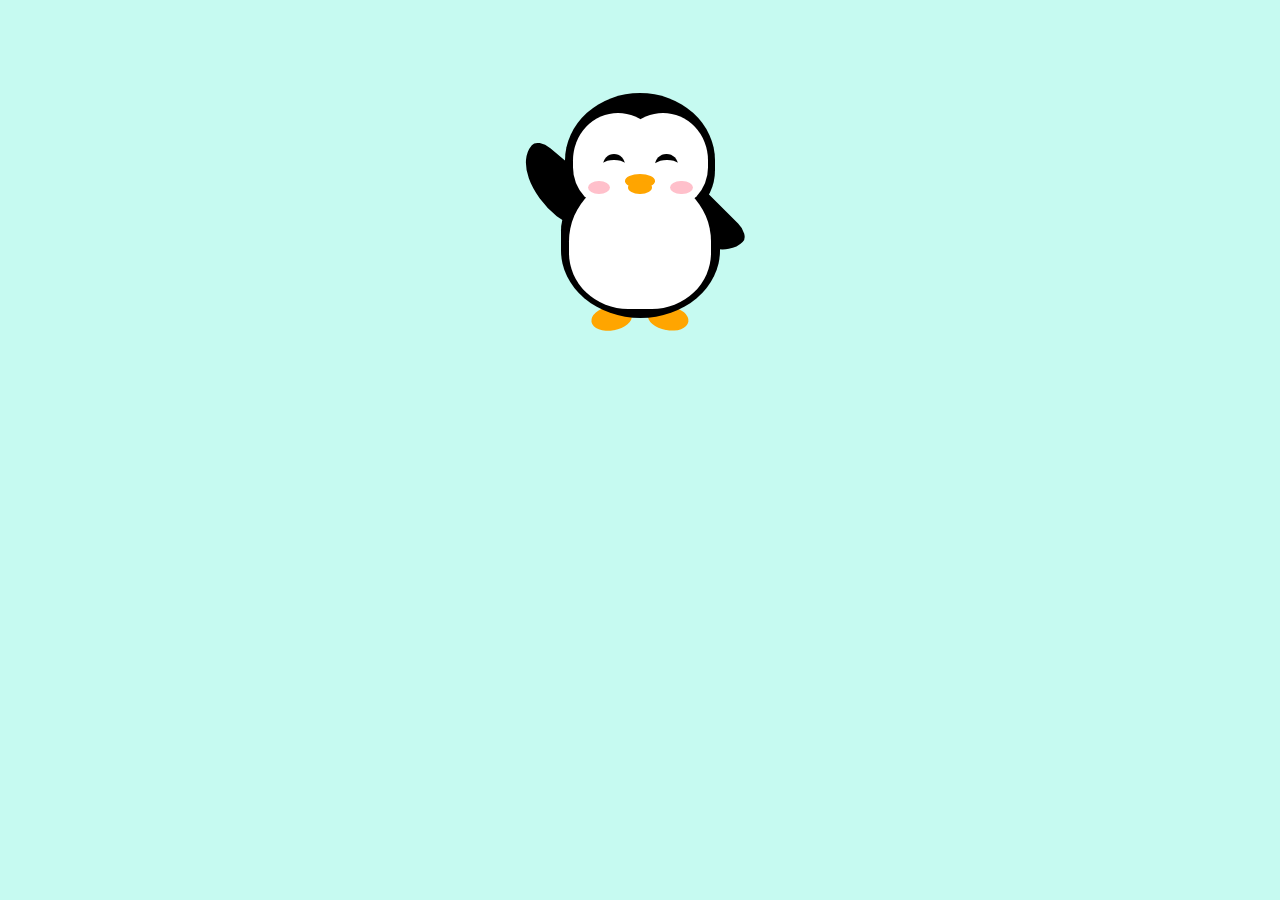
==== index.html @ cd8c71d0 "penguin" ====
<!DOCTYPE html>
<html lang="en">

<head>
    <meta charset="UTF-8">
    <meta name="viewport" content="width=device-width, initial-scale=1.0">
    <title>CSS pictures and animations</title>
    <link href="style.css" rel="stylesheet">
</head>

<body>
    <div class="penguin">
        <div class="penguin-bottom">
            <div class="right-hand"></div>
            <div class="left-hand"></div>
            <div class="right-feet"></div>
            <div class="left-feet"></div>
        </div>
        <div class="penguin-top">
            <div class="right-cheek"></div>
            <div class="left-cheek"></div>
            <div class="belly"></div>
            <div class="right-eye">
                <div class="sparkle"></div>
            </div>
            <div class="left-eye">
                <div class="sparkle"></div>
            </div>
            <div class="blush-right"></div>
            <div class="blush-left"></div>
            <div class="beak-top"></div>
            <div class="beak-bottom"></div>
        </div>
    </div>
</body>

</html>
---- style.css ----
:root {
    --penguin-size: 300px;
    --penguin-skin: black;
    --penguin-belly: white;
    --penguin-beak: orange;
}

@media (max-width: 350px) {
    :root {
        --penguin-skin: black;
        --penguin-size: 200px;
    }
}

.penguin {
    position: relative;
    margin: auto;
    display: block;
    margin-top: 5%;
    width: var(--penguin-size, 300px);
    height: var(--penguin-size, 300px);
}

.right-cheek {
    top: 15%;
    left: 35%;
    background: var(--penguin-belly, white);
    width: 60%;
    height: 70%;
    border-radius: 70% 70% 60% 60%;
}

.left-cheek {
    top: 15%;
    left: 5%;
    background: var(--penguin-belly, white);
    width: 60%;
    height: 70%;
    border-radius: 70% 70% 60% 60%;
}

.belly {
    top: 60%;
    left: 2.5%;
    background: var(--penguin-belly, white);
    width: 95%;
    height: 100%;
    border-radius: 120% 120% 100% 100%;
}

.penguin-top {
    top: 10%;
    left: 25%;
    background: var(--penguin-skin, gray);
    width: 50%;
    height: 45%;
    border-radius: 70% 70% 60% 60%;
}

.penguin-bottom {
    top: 40%;
    left: 23.5%;
    background: var(--penguin-skin, gray);
    width: 53%;
    height: 45%;
    border-radius: 70% 70% 100% 100%;
}

.right-hand {
    top: 5%;
    left: 25%;
    background: var(--penguin-skin, black);
    width: 30%;
    height: 60%;
    border-radius: 30% 30% 120% 30%;
    transform: rotate(130deg);
    z-index: -1;
    animation-duration: 3s;
    animation-name: wave;
    animation-iteration-count: infinite;
    transform-origin: 0% 0%;
    animation-timing-function: linear;
}

@keyframes wave {
    10% {
        transform: rotate(110deg);
    }

    20% {
        transform: rotate(130deg);
    }

    30% {
        transform: rotate(110deg);
    }

    40% {
        transform: rotate(130deg);
    }
}

.left-hand {
    top: 0%;
    left: 75%;
    background: var(--penguin-skin, gray);
    width: 30%;
    height: 60%;
    border-radius: 30% 30% 30% 120%;
    transform: rotate(-45deg);
    z-index: -1;
}

.right-feet {
    top: 85%;
    left: 60%;
    background: var(--penguin-beak, orange);
    width: 15%;
    height: 30%;
    border-radius: 50% 50% 50% 50%;
    transform: rotate(-80deg);
    z-index: -2222;
}

.left-feet {
    top: 85%;
    left: 25%;
    background: var(--penguin-beak, orange);
    width: 15%;
    height: 30%;
    border-radius: 50% 50% 50% 50%;
    transform: rotate(80deg);
    z-index: -2222;
}

.right-eye {
    top: 45%;
    left: 60%;
    background: black;
    width: 15%;
    height: 17%;
    border-radius: 50%;
}

.left-eye {
    top: 45%;
    left: 25%;
    background: black;
    width: 15%;
    height: 17%;
    border-radius: 50%;
}

.sparkle {
    top: 25%;
    left: -23%;
    background: white;
    width: 150%;
    height: 100%;
    border-radius: 50%;
}

.blush-right {
    top: 65%;
    left: 15%;
    background: pink;
    width: 15%;
    height: 10%;
    border-radius: 50%;
}

.blush-left {
    top: 65%;
    left: 70%;
    background: pink;
    width: 15%;
    height: 10%;
    border-radius: 50%;
}

.beak-top {
    top: 60%;
    left: 40%;
    background: var(--penguin-beak, orange);
    width: 20%;
    height: 10%;
    border-radius: 50%;
}

.beak-bottom {
    top: 65%;
    left: 42%;
    background: var(--penguin-beak, orange);
    width: 16%;
    height: 10%;
    border-radius: 50%;
}

body {
    background: #c6faf1;
}

.penguin * {
    position: absolute;
}
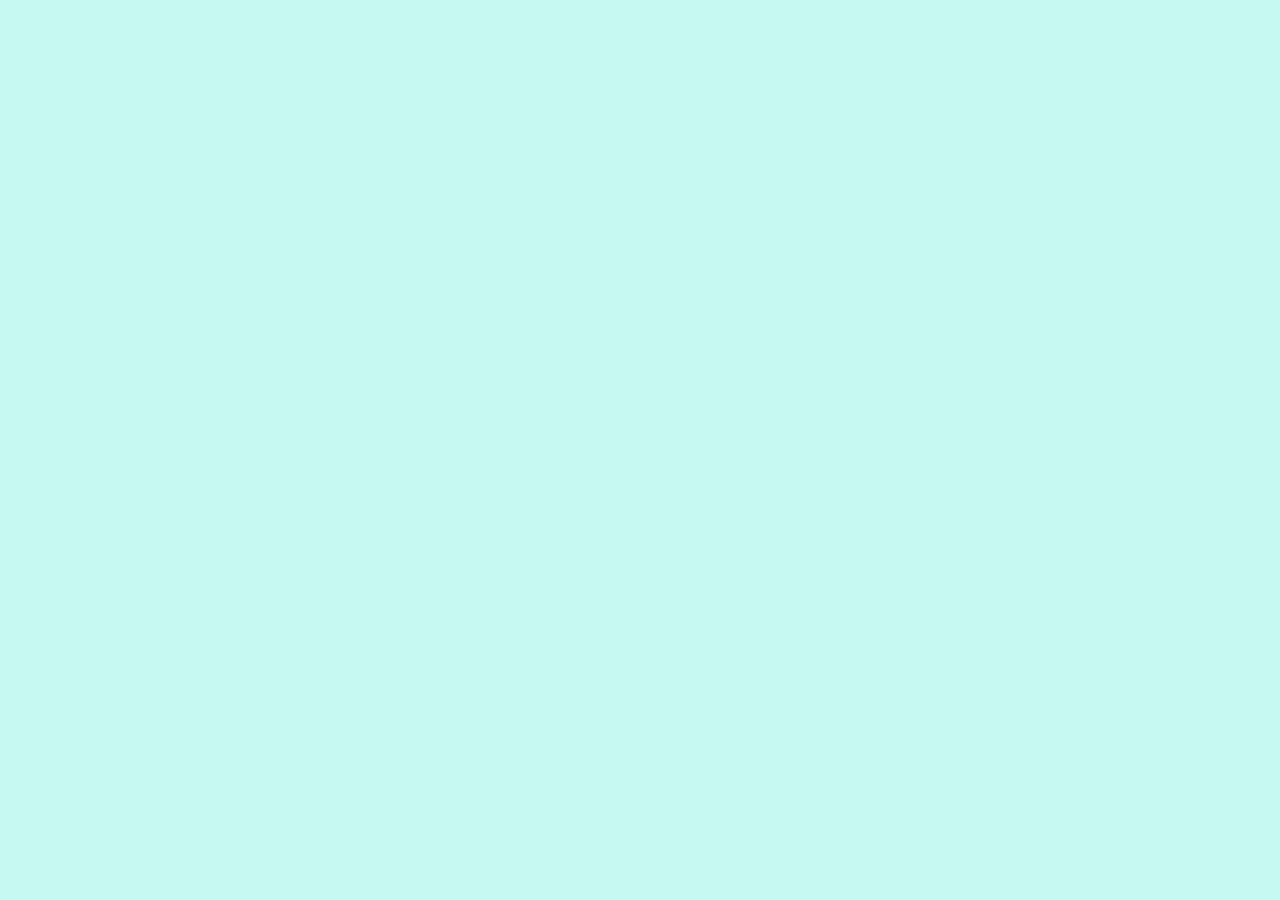
==== commit c0522f6a: "Penguin html added" ====
--- a/index.html
+++ b/index.html
@@ -9,29 +9,7 @@
 </head>
 
 <body>
-    <div class="penguin">
-        <div class="penguin-bottom">
-            <div class="right-hand"></div>
-            <div class="left-hand"></div>
-            <div class="right-feet"></div>
-            <div class="left-feet"></div>
-        </div>
-        <div class="penguin-top">
-            <div class="right-cheek"></div>
-            <div class="left-cheek"></div>
-            <div class="belly"></div>
-            <div class="right-eye">
-                <div class="sparkle"></div>
-            </div>
-            <div class="left-eye">
-                <div class="sparkle"></div>
-            </div>
-            <div class="blush-right"></div>
-            <div class="blush-left"></div>
-            <div class="beak-top"></div>
-            <div class="beak-bottom"></div>
-        </div>
-    </div>
+    
 </body>
 
 </html>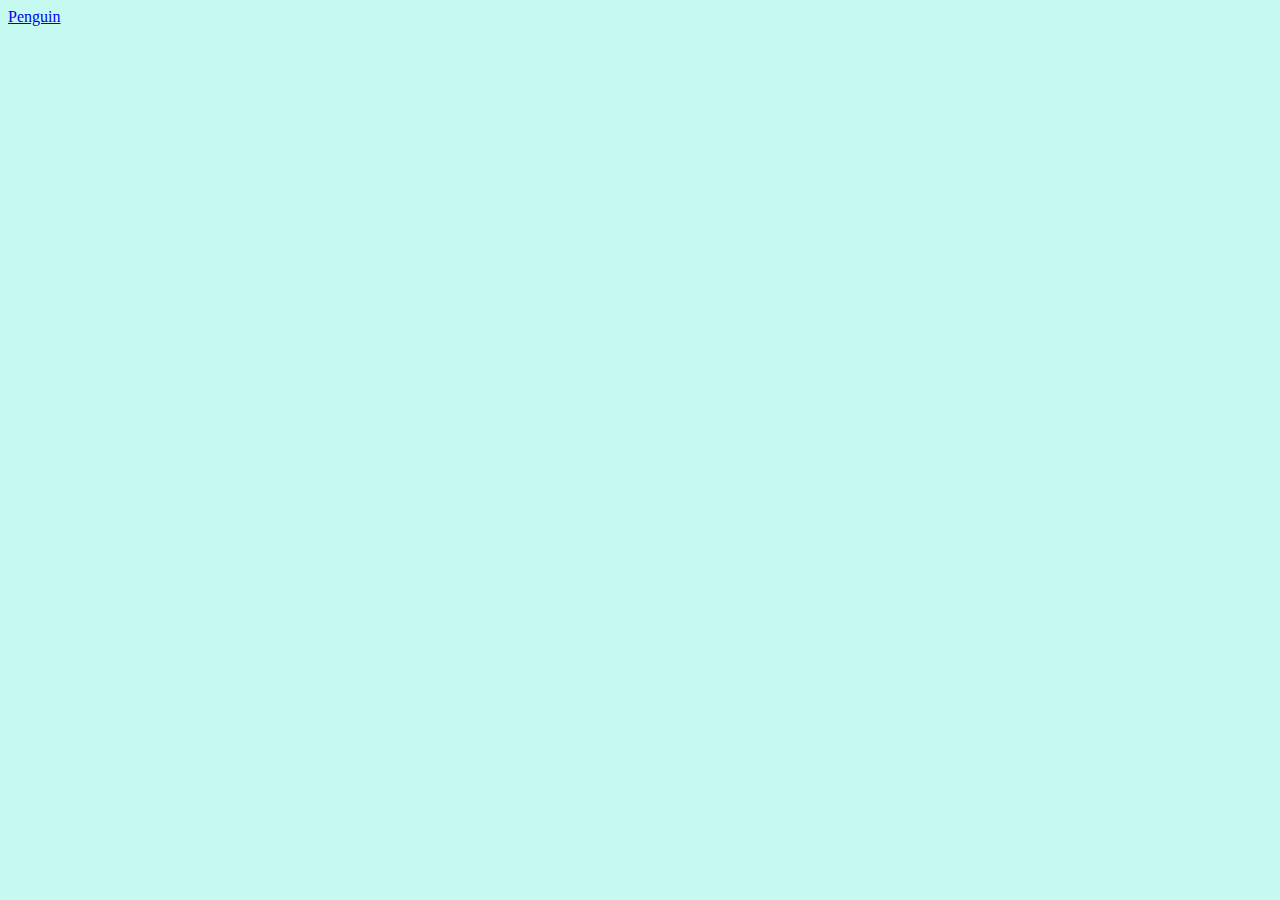
==== commit 08e8af3b: "Penguin link added" ====
--- a/index.html
+++ b/index.html
@@ -9,7 +9,7 @@
 </head>
 
 <body>
-    
+    <a href="penguin.html">Penguin</a>
 </body>
 
 </html>